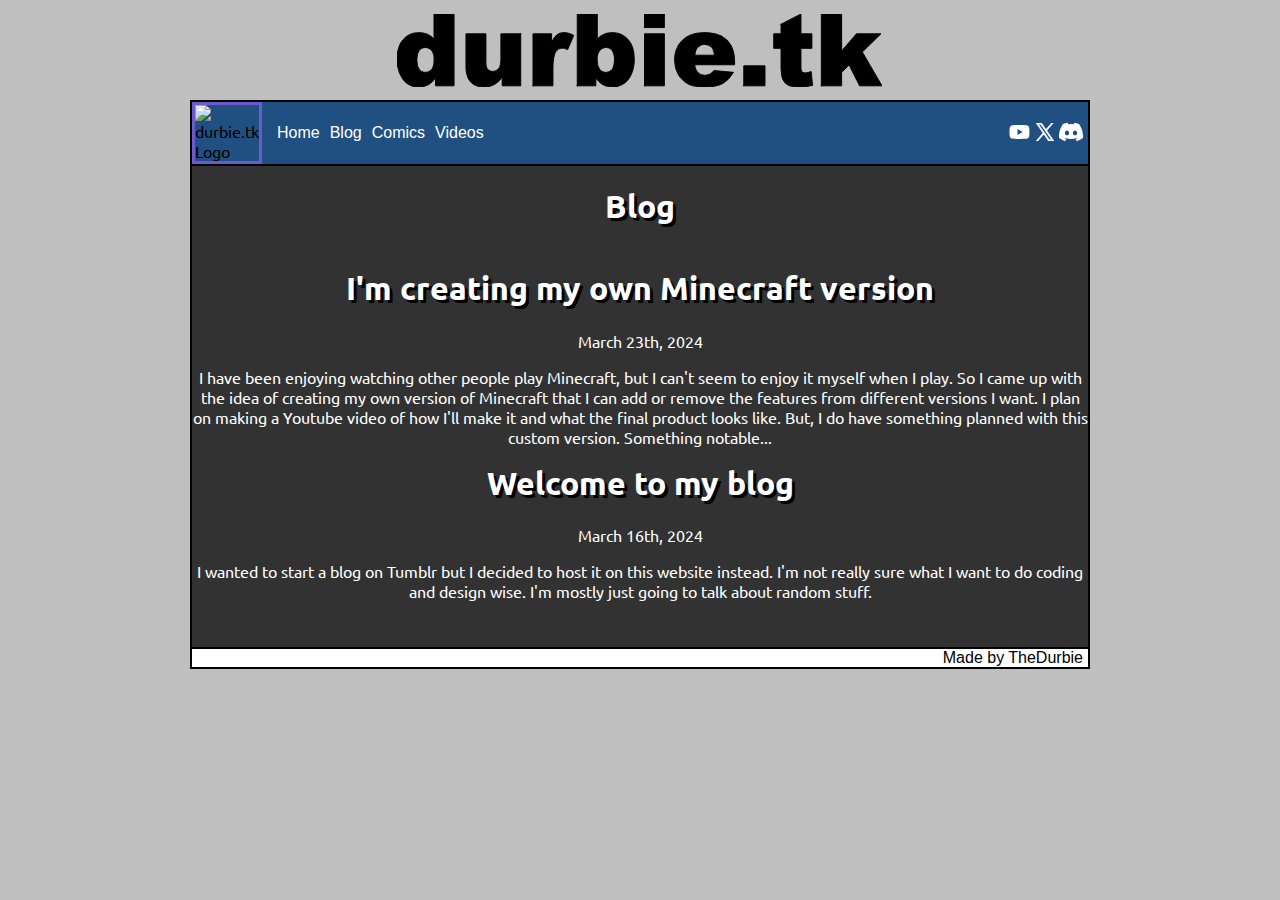
==== blog/index.html @ 73bac1fa "v1 test" ====
<!DOCTYPE html>
<html lang="en">
<head>
  <meta charset="UTF-8">
  <meta http-equiv="X-UA-Compatible" content="IE=edge">
  <meta name="description" content="The place for everything TheDurbie related">
  <meta name="viewport" content="width=device-width, initial-scale=1.0">
  <title>Blog - durbie.web</title>
  <link href="../style.css" rel="stylesheet" type="text/css"/>
  <link rel="apple-touch-icon" sizes="180x180" href="../img/favicons/apple-touch-icon.png">
  <link rel="icon" type="image/png" sizes="32x32" href="../img/favicons/favicon-32x32.png">
  <link rel="icon" type="image/png" sizes="16x16" href="../img/favicons/favicon-16x16.png">
</head>
<body>
  <header>
    <div id="banner">

    </div>

      <nav>
    <img id="logo" alt="durbie.tk Logo" src="../durbie.tk/img/logo.png">
    <ul>
      <li><a href="../">Home</a></li>
      <li><a href="../blog">Blog</a></li>
      <li><a href="../comics">Comics</a></li>
      <li><a href="../durbie.tk/videos">Videos</a></li>
    </ul>
  
    <div id="socials">
      <!-- YouTube -->
      <a href="https://www.youtube.com/@durbie"><span class="social-icon"><svg xmlns="http://www.w3.org/2000/svg" width="24" height="24" viewBox="0 0 24 24" fill="currentColor" stroke="currentColor" stroke-width="0" stroke-linecap="round" stroke-linejoin="round"><path d="M22.093 7.20301C21.863 6.34501 21.188 5.66801 20.331 5.43701C18.765 5.00701 12.5 5.00001 12.5 5.00001C12.5 5.00001 6.23596 4.99301 4.66896 5.40401C3.82896 5.63301 3.13496 6.32501 2.90296 7.18201C2.48996 8.74801 2.48596 11.996 2.48596 11.996C2.48596 11.996 2.48196 15.26 2.89196 16.81C3.12196 17.667 3.79696 18.344 4.65496 18.575C6.23696 19.005 12.485 19.012 12.485 19.012C12.485 19.012 18.75 19.019 20.316 18.609C21.172 18.379 21.85 17.703 22.083 16.846C22.497 15.281 22.5 12.034 22.5 12.034C22.5 12.034 22.52 8.76901 22.093 7.20301ZM10.496 15.005L10.501 9.00501L15.708 12.01L10.496 15.005Z"></path></svg></span></a>
      <!-- X -->
      <a href="https://x.com/TheDurbie"><span class="social-icon"><svg xmlns="http://www.w3.org/2000/svg" width="18" height="18" viewBox="0 0 1200 1227" fill="currentColor" stroke="currentColor" stroke-width="50" stroke-linecap="round" stroke-linejoin="round"><path d="M714.163 519.284L1160.89 0H1055.03L667.137 450.887L357.328 0H0L468.492 681.821L0 1226.37H105.866L515.491 750.218L842.672 1226.37H1200L714.137 519.284H714.163ZM569.165 687.828L521.697 619.934L144.011 79.6944H306.615L611.412 515.685L658.88 583.579L1055.08 1150.3H892.476L569.165 687.854V687.828Z"></path></svg></span></a>
      <!-- Discord -->
      <a href="https://discord.gg/XJcS6dmJCc"><span class="social-icon"><svg xmlns="http://www.w3.org/2000/svg" width="24" height="24" fill="currentColor" viewBox="0 0 16 16"> <path d="M13.545 2.907a13.227 13.227 0 0 0-3.257-1.011.05.05 0 0 0-.052.025c-.141.25-.297.577-.406.833a12.19 12.19 0 0 0-3.658 0 8.258 8.258 0 0 0-.412-.833.051.051 0 0 0-.052-.025c-1.125.194-2.22.534-3.257 1.011a.041.041 0 0 0-.021.018C.356 6.024-.213 9.047.066 12.032c.001.014.01.028.021.037a13.276 13.276 0 0 0 3.995 2.02.05.05 0 0 0 .056-.019c.308-.42.582-.863.818-1.329a.05.05 0 0 0-.01-.059.051.051 0 0 0-.018-.011 8.875 8.875 0 0 1-1.248-.595.05.05 0 0 1-.02-.066.051.051 0 0 1 .015-.019c.084-.063.168-.129.248-.195a.05.05 0 0 1 .051-.007c2.619 1.196 5.454 1.196 8.041 0a.052.052 0 0 1 .053.007c.08.066.164.132.248.195a.051.051 0 0 1-.004.085 8.254 8.254 0 0 1-1.249.594.05.05 0 0 0-.03.03.052.052 0 0 0 .003.041c.24.465.515.909.817 1.329a.05.05 0 0 0 .056.019 13.235 13.235 0 0 0 4.001-2.02.049.049 0 0 0 .021-.037c.334-3.451-.559-6.449-2.366-9.106a.034.034 0 0 0-.02-.019Zm-8.198 7.307c-.789 0-1.438-.724-1.438-1.612 0-.889.637-1.613 1.438-1.613.807 0 1.45.73 1.438 1.613 0 .888-.637 1.612-1.438 1.612Zm5.316 0c-.788 0-1.438-.724-1.438-1.612 0-.889.637-1.613 1.438-1.613.807 0 1.451.73 1.438 1.613 0 .888-.631 1.612-1.438 1.612Z"/></svg></span></a>
    </div>
  </nav>

  </header>
  
  <main>
    <br>
    <h1>Blog</h1>
    <br>

    <div class="post-content">
				
			<div class="post-title">
				<h1>I'm creating my own Minecraft version</h1>
			</div>
			
			<div class="post-meta">
				<span class="post-meta-info">March 23th, 2024</span>
			</div>
			
			<div class="post-entry">
				<p>I have been enjoying watching other people play Minecraft, but I can't seem to enjoy it myself when I play. So I came up with the idea of creating my own version of Minecraft that I can add or remove the features from different versions I want. I plan on making a Youtube video of how I'll make it and what the final product looks like. But, I do have something planned with this custom version. Something notable...</p>
			</div>
		
			<div class="clear"></div>

		</div>


    <div class="post-content">
				
			<div class="post-title">
				<h1>Welcome to my blog</h1>
			</div>
			
			<div class="post-meta">
				<span class="post-meta-info">March 16th, 2024</span>
			</div>
			
			<div class="post-entry">
				<p>I wanted to start a blog on Tumblr but I decided to host it on this website instead. I'm not really sure what I want to do coding and design wise. I'm mostly just going to talk about random stuff.</p>
			</div>
		
			<div class="clear"></div>

		</div>
  </main>
  <footer><span>Made by TheDurbie</span></footer>
</body>
</html>
---- style.css ----
@import url('https://fonts.googleapis.com/css2?family=Ubuntu:ital,wght@0,300;0,400;0,500;0,700;1,300;1,400;1,500;1,700&display=swap');

body {
  font-family: "Ubuntu", Arial, Helvetica, sans-serif;
  margin: 0;
  background-color: #bfbfbf;
}

#logo {
  border: SlateBlue 3px solid;
  max-width: 64px;
}

#banner {
  margin: 0;
  background-image: url(img/banner.svg);
  background-repeat: no-repeat;
  background-position: center;
  height: 100px;
}

header {
  max-width: 900px;
  margin: 0 auto;
}

nav {
  max-width: 900px;
  background-color: #205081;
  font-size: 16px;
  max-height: 64px;
  display: flex;
  justify-content: center;
  align-items: center;
  margin: 0 auto;
  border: black solid 2px;
}

nav img {
  max-height: 58px;
}

ul {
  list-style: none;
  display: flex;
  flex-wrap: wrap;
  justify-content: center;
  align-items: center;
  gap: 10px;
  position: relative;
  color: white;
  margin-left: 15px;
  padding: 0;
  font-family: Arial, Helvetica, sans-serif;
}

ul a {
  color: white;
  text-decoration: none;
}

ul a:hover {
  color: white;
  text-decoration: underline;
}

#socials {
  display: flex;
  justify-content: flex-end;
  align-items: center;
  flex-grow: 1;
}

.social-icon {
  color: white;
  margin-right: 5px;
}

main {
  max-width: 896px;
  text-align: center;
  margin: 0 auto;
  padding-bottom: 30px;
  border: black solid 2px;
  border-top: none;
  color: white;
  background-color: #323232;
}

main h1, h2, h3, h4, h5, h6 {
  text-shadow: black 3px 3px;
  margin-top: 0;
}

main h2, h3 {
  max-width: 450px;
  margin: 0 auto;
}

footer {
  max-width: 896px;
  margin: 0 auto;
  border: black solid 2px;
  border-top: none;
  text-align: right;
  background-color: white;
  font-family: Arial, Helvetica, sans-serif;
}

footer span{
  margin-right: 5px;
}

#link {
  color: white;
  border-bottom: 1px solid white;
  text-decoration: none;
}

#link:hover {
  color: white;
  border: 0;
}

/* Mobile devices */
@media screen and (max-width: 480px) {
  #banner {
    height: 70px;
    background-size: contain;
  }

  nav {
    font-size: 14px;
  }

  ul {
    font-size: 14px;
    margin-left: 10px;
  }

  main {
    padding: 15px;
  }

  main h1 {
    font-size: 2rem;
  }

  main h2, main h3 {
    max-width: 90%;
    margin: 0 auto;
    font-size: 1.5rem;
  }

  iframe {
    width: 100%;
    height: auto;
  }

  footer {
    font-size: 0.8rem;
  }
}
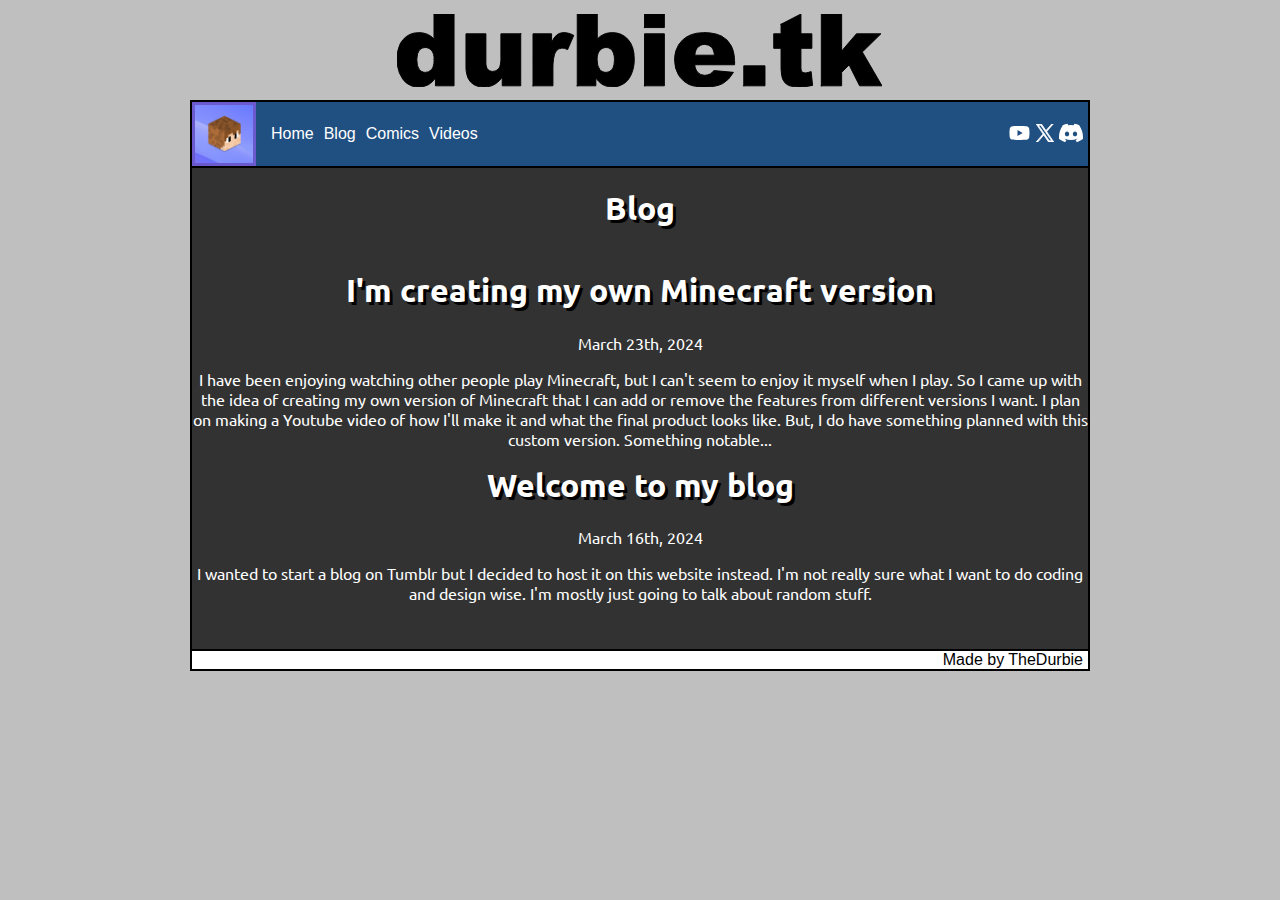
==== commit d4a66b01: "v1 test 2" ====
--- a/blog/index.html
+++ b/blog/index.html
@@ -18,12 +18,12 @@
     </div>
 
       <nav>
-    <img id="logo" alt="durbie.tk Logo" src="../durbie.tk/img/logo.png">
+    <img id="logo" alt="durbie.web Logo" src="../img/logo.png">
     <ul>
       <li><a href="../">Home</a></li>
       <li><a href="../blog">Blog</a></li>
       <li><a href="../comics">Comics</a></li>
-      <li><a href="../durbie.tk/videos">Videos</a></li>
+      <li><a href="..//videos">Videos</a></li>
     </ul>
   
     <div id="socials">
